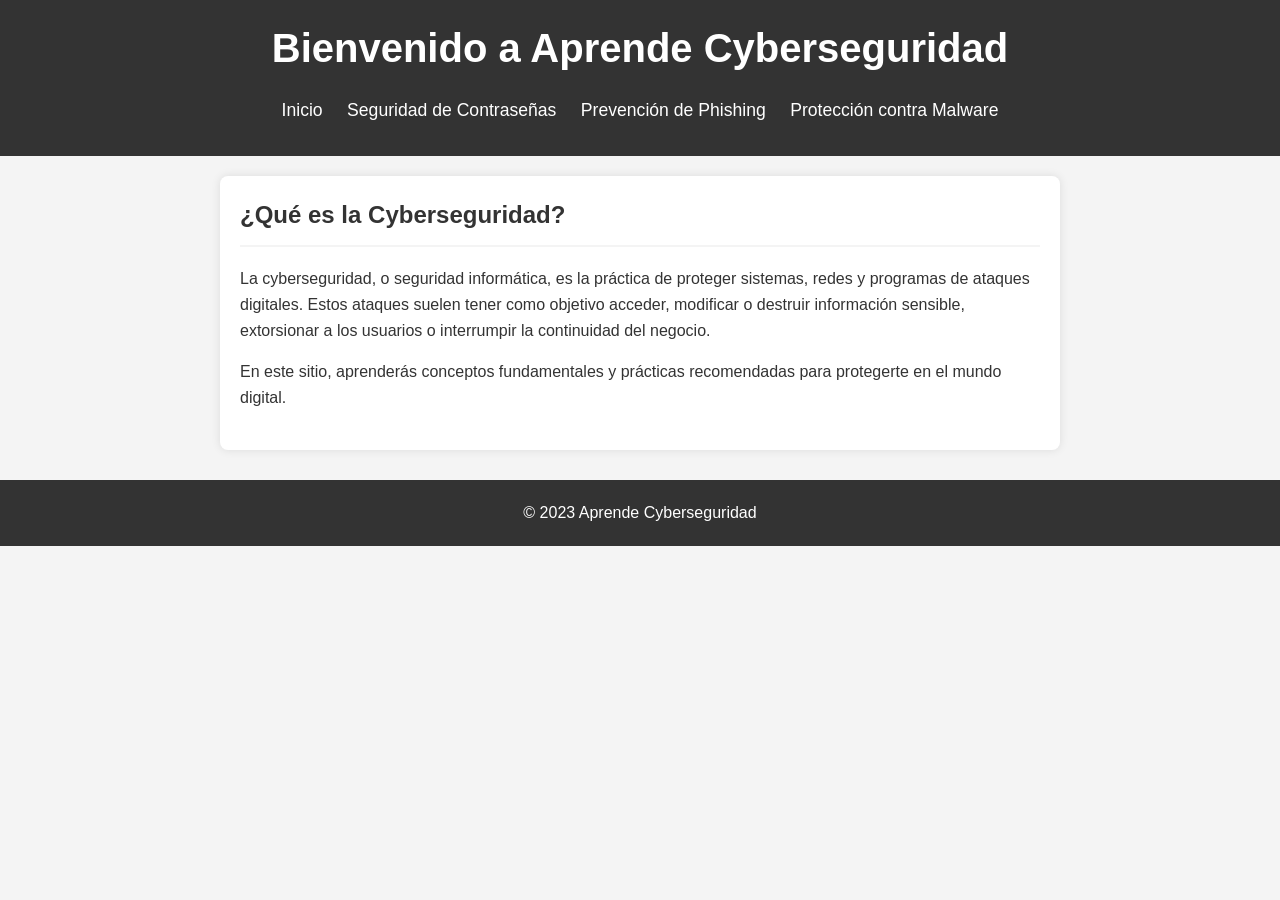
==== index.html @ 5e3f5a06 "Create initial structure for cybersecurity awareness website. This commit introduces the basic frame" ====
<!DOCTYPE html>
<html lang="es">
<head>
    <meta charset="UTF-8">
    <meta name="viewport" content="width=device-width, initial-scale=1.0">
    <title>Cyberseguridad: Aprende a Protegerte</title>
    <link rel="stylesheet" href="style.css">
</head>
<body>
    <header>
        <h1>Bienvenido a Aprende Cyberseguridad</h1>
        <nav>
            <ul>
                <li><a href="index.html">Inicio</a></li>
                <li><a href="passwords.html">Seguridad de Contraseñas</a></li>
                <li><a href="phishing.html">Prevención de Phishing</a></li>
                <li><a href="malware.html">Protección contra Malware</a></li>
            </ul>
        </nav>
    </header>
    <main>
        <section id="intro">
            <h2>¿Qué es la Cyberseguridad?</h2>
            <p>La cyberseguridad, o seguridad informática, es la práctica de proteger sistemas, redes y programas de ataques digitales. Estos ataques suelen tener como objetivo acceder, modificar o destruir información sensible, extorsionar a los usuarios o interrumpir la continuidad del negocio.</p>
            <p>En este sitio, aprenderás conceptos fundamentales y prácticas recomendadas para protegerte en el mundo digital.</p>
        </section>
    </main>
    <footer>
        <p>&copy; 2023 Aprende Cyberseguridad</p>
    </footer>
</body>
</html>
---- style.css ----
/* General Body Styles */
body {
    font-family: Arial, sans-serif;
    line-height: 1.6;
    margin: 0;
    padding: 0;
    background-color: #f4f4f4;
    color: #333;
}

/* Header Styles */
header {
    background-color: #333;
    color: #fff;
    padding: 1rem 0;
    text-align: center;
}

header h1 {
    margin: 0;
    font-size: 2.5rem;
}

/* Navigation Menu Styles */
nav ul {
    padding: 0;
    list-style: none;
    text-align: center;
}

nav ul li {
    display: inline;
    margin-right: 20px;
}

nav a {
    color: #fff;
    text-decoration: none;
    font-size: 1.1rem;
}

nav a:hover {
    text-decoration: underline;
}

/* Main Content Styles */
main {
    padding: 20px;
    margin: 20px auto;
    max-width: 800px; /* Max width for content */
    background-color: #fff;
    border-radius: 8px;
    box-shadow: 0 0 10px rgba(0,0,0,0.1);
}

main h2 {
    color: #333;
    border-bottom: 2px solid #f4f4f4;
    padding-bottom: 10px;
}

section {
    margin-bottom: 20px;
}

section h2 {
    margin-top: 0;
}

ul {
    margin-left: 20px;
}

li {
    margin-bottom: 10px;
}

/* Footer Styles */
footer {
    text-align: center;
    padding: 20px;
    background-color: #333;
    color: #fff;
    margin-top: 30px;
}

footer p {
    margin: 0;
}
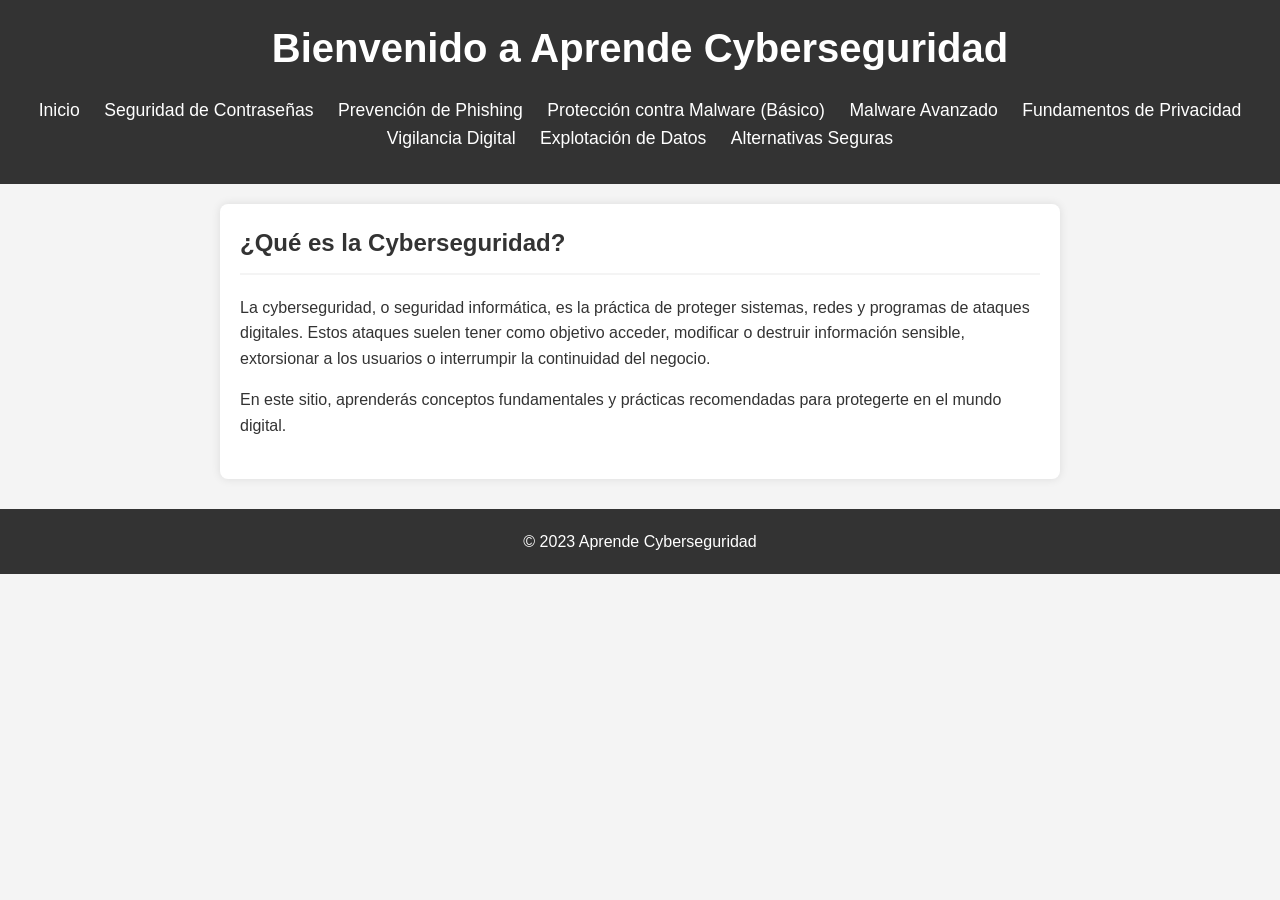
==== commit 6dfe51fe: "Enhance cybersecurity website with advanced topics and privacy tools. This commit significantly expa" ====
--- a/index.html
+++ b/index.html
@@ -14,7 +14,12 @@
                 <li><a href="index.html">Inicio</a></li>
                 <li><a href="passwords.html">Seguridad de Contraseñas</a></li>
                 <li><a href="phishing.html">Prevención de Phishing</a></li>
-                <li><a href="malware.html">Protección contra Malware</a></li>
+                <li><a href="malware.html">Protección contra Malware (Básico)</a></li>
+                <li><a href="advanced_malware.html">Malware Avanzado</a></li>
+                <li><a href="privacy_fundamentals.html">Fundamentos de Privacidad</a></li>
+                <li><a href="surveillance.html">Vigilancia Digital</a></li>
+                <li><a href="data_exploitation.html">Explotación de Datos</a></li>
+                <li><a href="secure_alternatives.html">Alternativas Seguras</a></li>
             </ul>
         </nav>
     </header>
